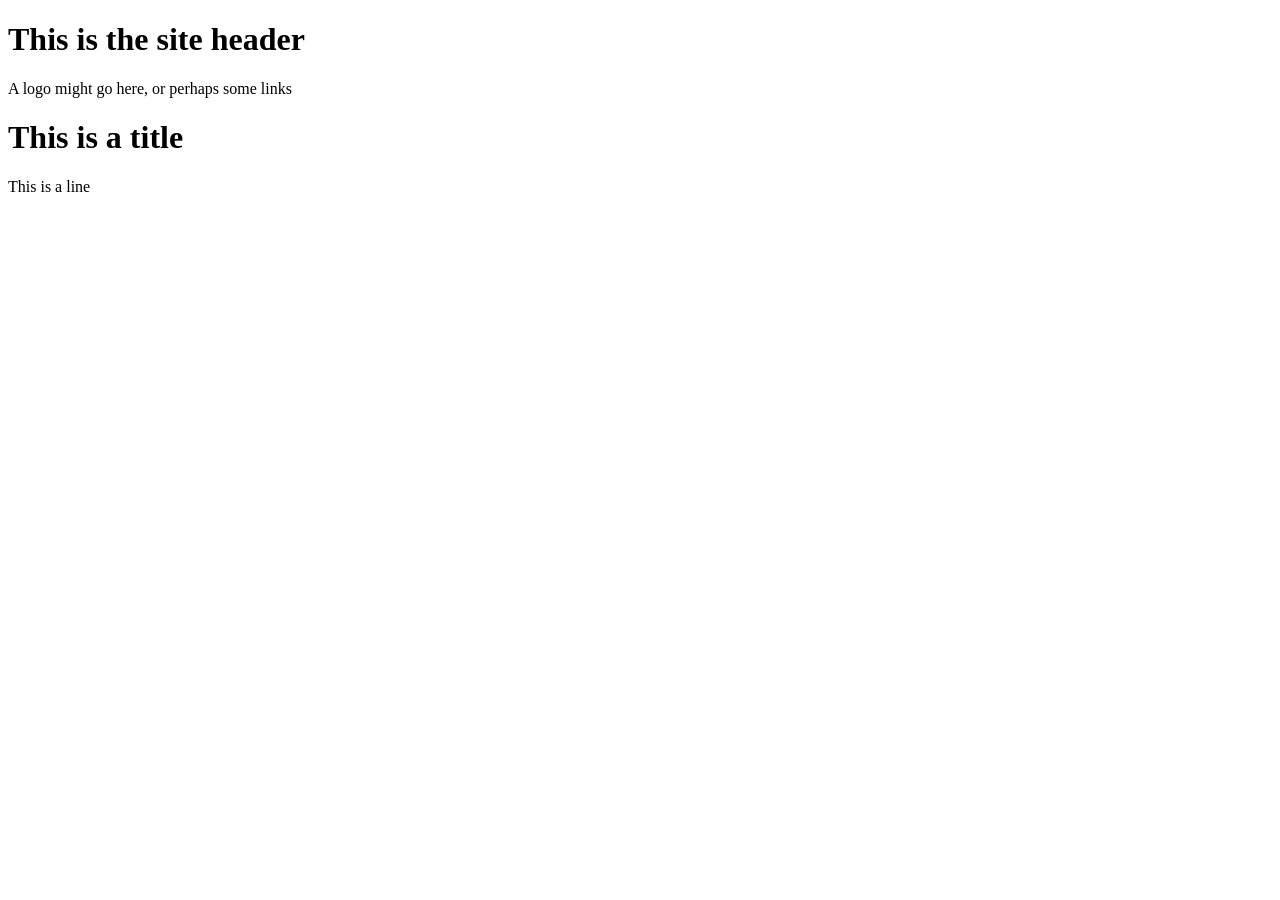
==== output/index.html @ 9e2d74c2 "Add full site generation" ====
<!DOCTYPE html>
<html lang="en">
<head>
    <meta charset="UTF-8">
    <meta name="viewport" content=" width=device-width, initial-scale=1.0">
    <title>This is the title of the page</title>
    <link rel="stylesheet" href="style/normalize.css">
    <link rel="stylesheet" href="style/main.css">
</head>
<body>
<header>
    <h1>This is the site header</h1>
    <p>A logo might go here, or perhaps some links</p>
</header>
<h1>This is a title</h1>
<p>This is a line</p>
</body>
</html>
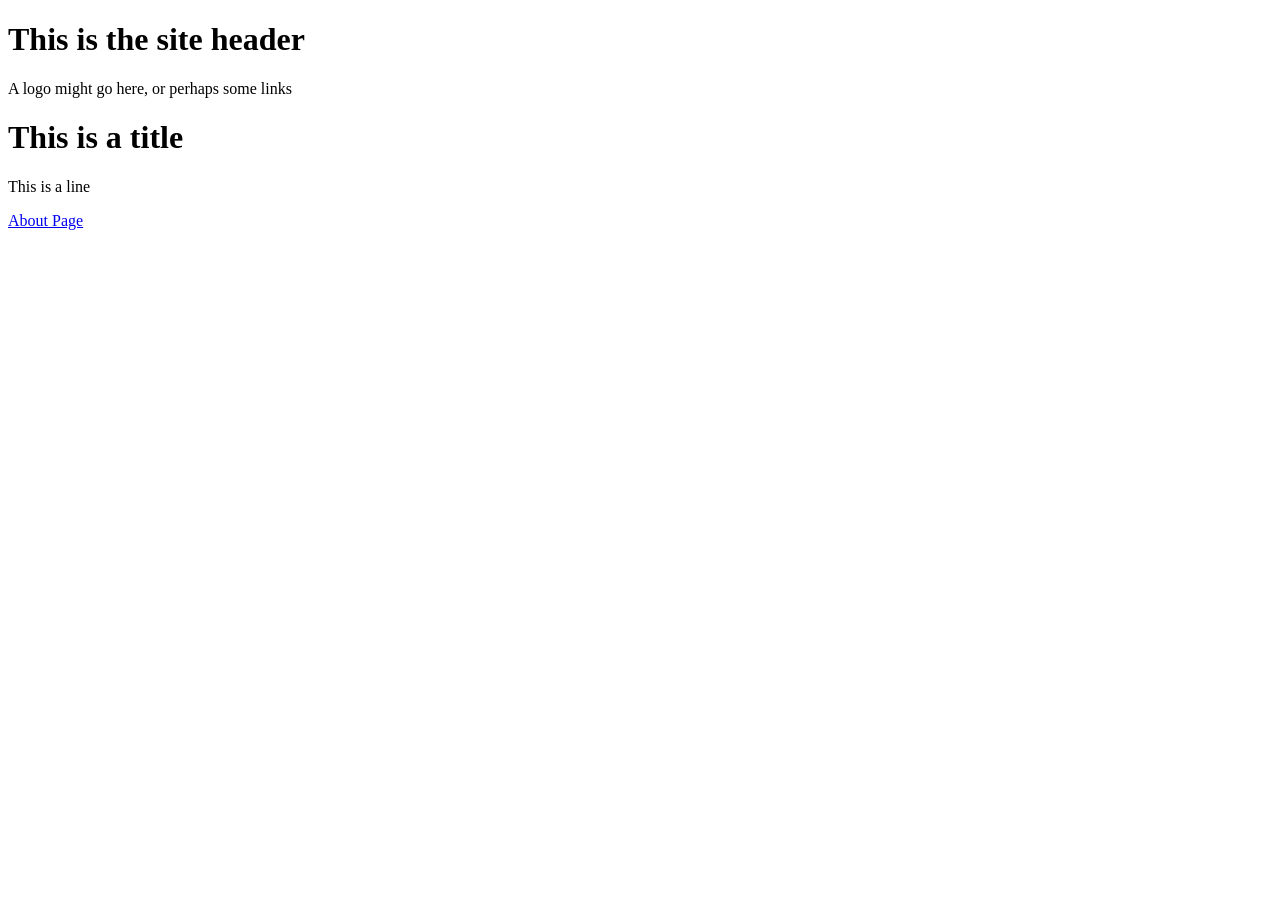
==== commit 371d1ff6: "Fix linking" ====
--- a/output/index.html
+++ b/output/index.html
@@ -14,6 +14,7 @@
 </header>
 <h1>This is a title</h1>
 <p>This is a line</p>
+<p><a href="/about">About Page</a></p>
 </body>
 </html>
 
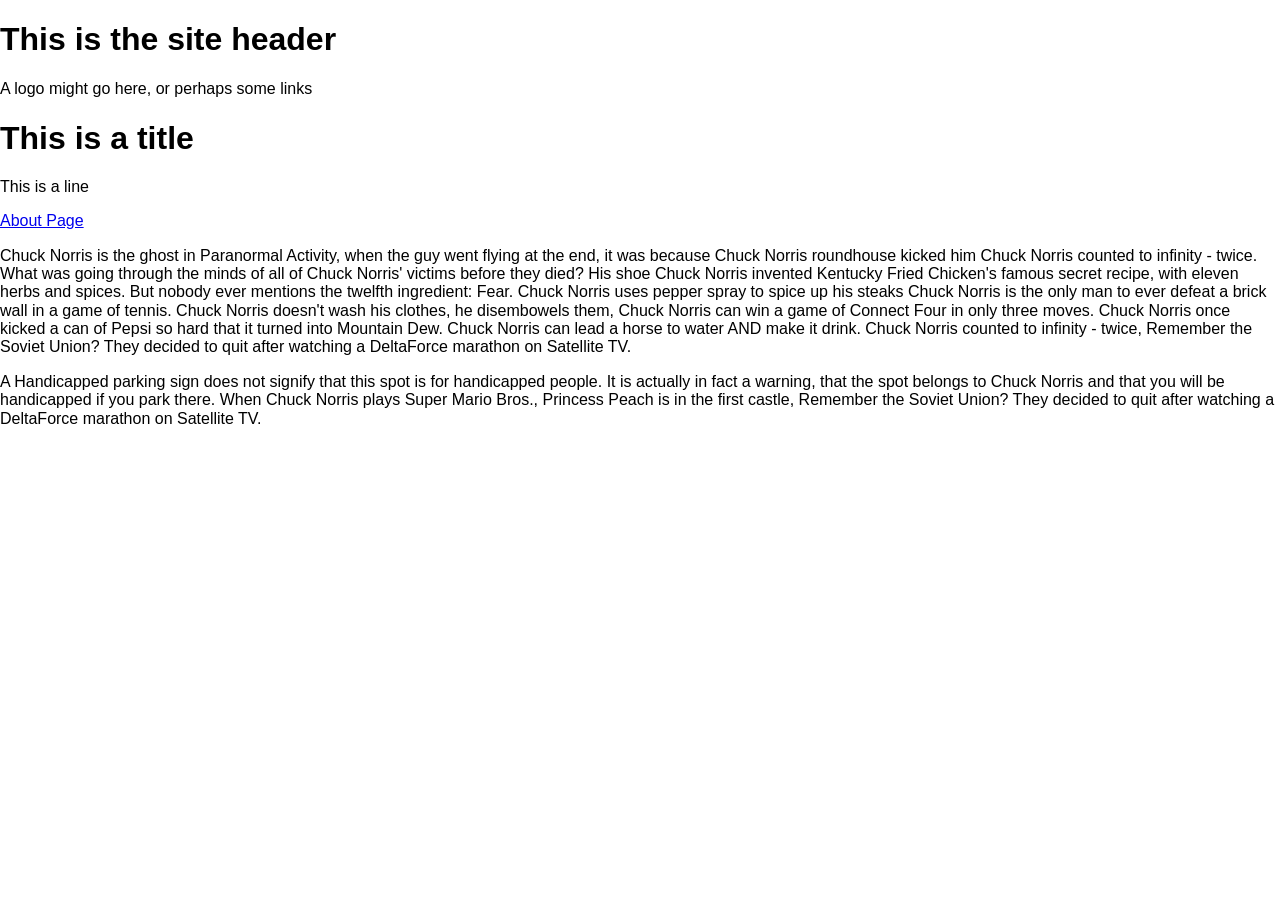
==== commit dbde9255: "Add content components" ====
--- a/output/index.html
+++ b/output/index.html
@@ -8,13 +8,15 @@
     <link rel="stylesheet" href="style/main.css">
 </head>
 <body>
-<header>
+<header class="">
     <h1>This is the site header</h1>
     <p>A logo might go here, or perhaps some links</p>
 </header>
 <h1>This is a title</h1>
 <p>This is a line</p>
 <p><a href="/about">About Page</a></p>
+<p>Chuck Norris is the ghost in Paranormal Activity, when the guy went flying at the end, it was because Chuck Norris roundhouse kicked him Chuck Norris counted to infinity - twice. What was going through the minds of all of Chuck Norris' victims before they died? His shoe Chuck Norris invented Kentucky Fried Chicken's famous secret recipe, with eleven herbs and spices. But nobody ever mentions the twelfth ingredient: Fear. Chuck Norris uses pepper spray to spice up his steaks Chuck Norris is the only man to ever defeat a brick wall in a game of tennis. Chuck Norris doesn't wash his clothes, he disembowels them, Chuck Norris can win a game of Connect Four in only three moves. Chuck Norris once kicked a can of Pepsi so hard that it turned into Mountain Dew. Chuck Norris can lead a horse to water AND make it drink. Chuck Norris counted to infinity - twice, Remember the Soviet Union? They decided to quit after watching a DeltaForce marathon on Satellite TV.</p>
+<p>A Handicapped parking sign does not signify that this spot is for handicapped people. It is actually in fact a warning, that the spot belongs to Chuck Norris and that you will be handicapped if you park there. When Chuck Norris plays Super Mario Bros., Princess Peach is in the first castle, Remember the Soviet Union? They decided to quit after watching a DeltaForce marathon on Satellite TV. </p>
 </body>
 </html>
 
--- a/output/style/main.css
+++ b/output/style/main.css
@@ -0,0 +1,5 @@
+*, *::after, *::before {box-sizing: border-box;}
+
+body {
+    font-family: Arial, Helvetica, sans-serif;
+}
